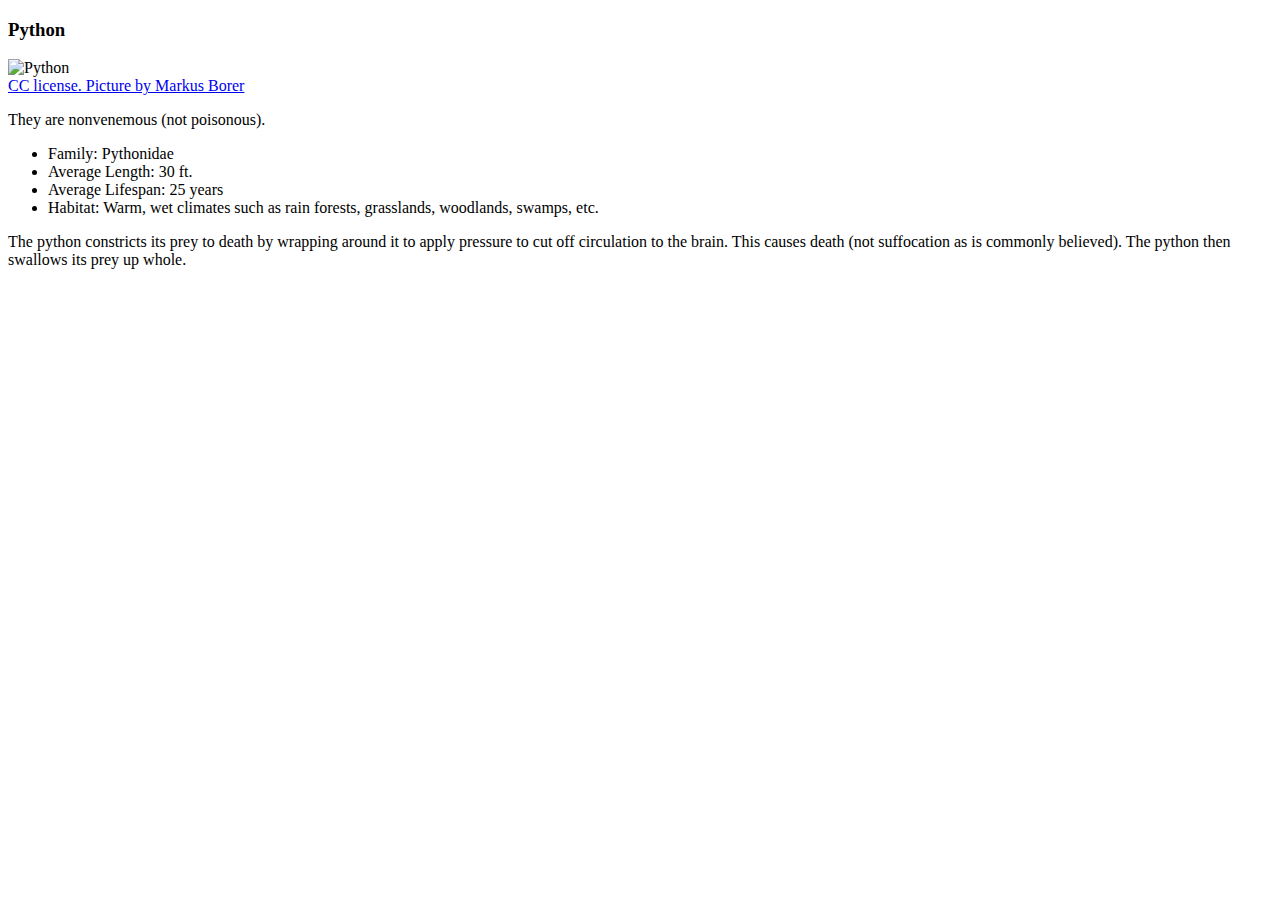
==== project-2/card.html @ 9cafa9b8 "move to project 2" ====
<!DOCTYPE html>
<html>
<head>
	<meta charset="utf-8">
	<title>Animal Trading Cards</title>
	<link href="styles.css" rel="stylesheet">
</head>
<body>
	<div class="card">
		<!-- your favorite animal's name goes here -->
		<h3>Python</h3>
		<!-- your favorite animal's image goes here -->
		<img class="snake" src="https://upload.wikimedia.org/wikipedia/commons/thumb/4/4a/Angolan_Dwarf_Python_%28Python_anchietae%29.jpg/1280px-Angolan_Dwarf_Python_%28Python_anchietae%29.jpg" alt="Python" width="300px">
		<br>
    <a href="https://creativecommons.org/licenses/by-sa/3.0/legalcode">CC license. Picture by Markus Borer</a>
		<div class="info">
			<!-- your favorite animal's interesting fact goes here -->
			<p class="int-fact">They are nonvenemous (not poisonous).</p>
			<ul class="list">
				<!-- your favorite animal's list items go here -->
				<li><span class="label">Family</span>: Pythonidae</li>
				<li><span class="label">Average Length</span>: 30 ft.</li>
				<li><span class="label">Average Lifespan</span>: 25 years</li>
				<li><span class="label">Habitat</span>: Warm, wet climates such as rain forests, grasslands, woodlands, swamps, etc.</li>
			</ul>
			<!-- your favorite animal's description goes here -->
			<p>The python constricts its prey to death by wrapping around it to apply pressure to cut off circulation to the brain. This causes death (not suffocation as is commonly believed). The python then swallows its prey up whole.</p>
			<!-- https://www.livescience.com/53785-python-facts.html -->
		</div>
	</div>
</body>
</html>
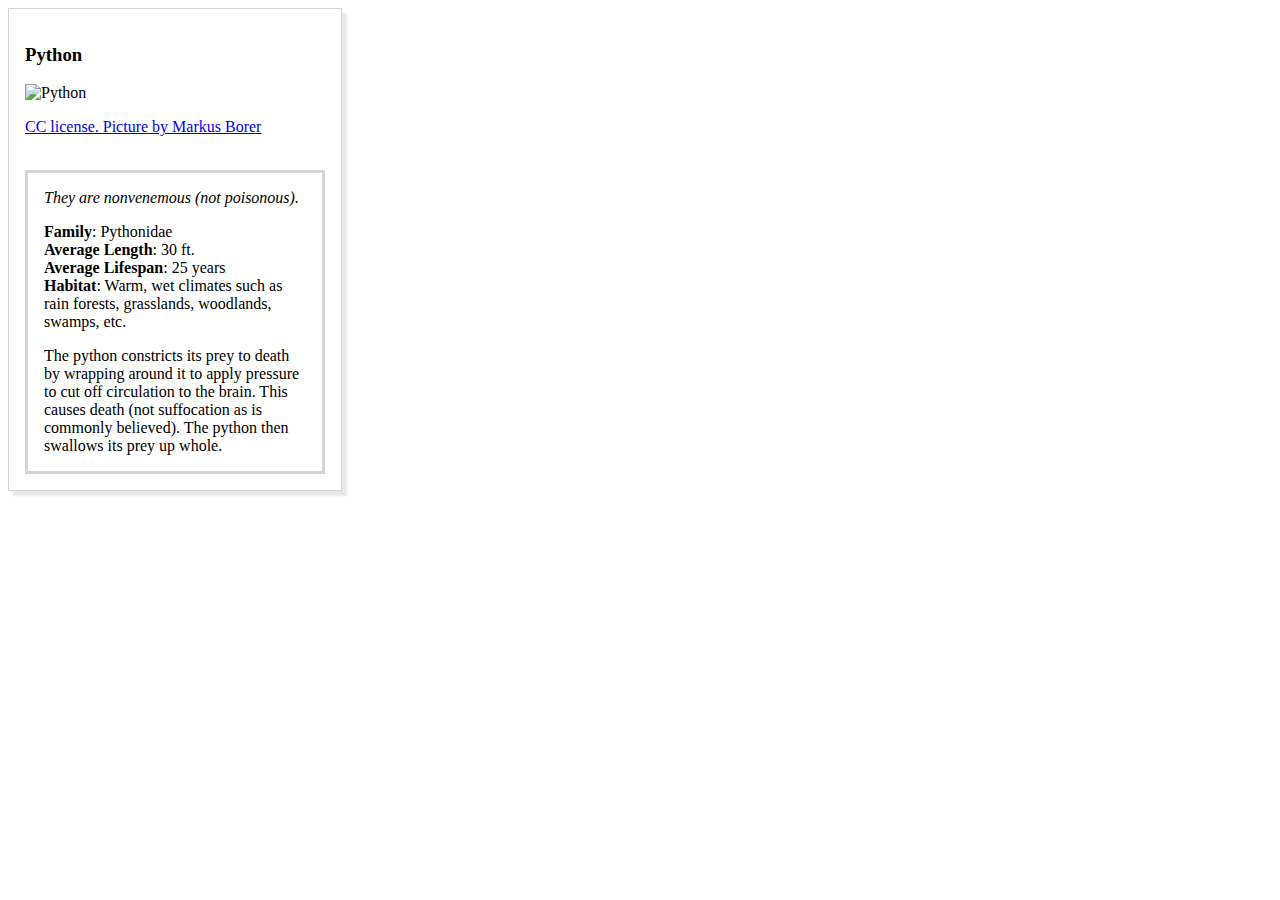
==== commit e813261b: "Update card.html" ====
--- a/project-2/card.html
+++ b/project-2/card.html
@@ -11,8 +11,8 @@
 		<h3>Python</h3>
 		<!-- your favorite animal's image goes here -->
 		<img class="snake" src="https://upload.wikimedia.org/wikipedia/commons/thumb/4/4a/Angolan_Dwarf_Python_%28Python_anchietae%29.jpg/1280px-Angolan_Dwarf_Python_%28Python_anchietae%29.jpg" alt="Python" width="300px">
+    <p class="reference"><a  href="https://creativecommons.org/licenses/by-sa/3.0/legalcode">CC license. Picture by Markus Borer</a></p>
 		<br>
-    <a href="https://creativecommons.org/licenses/by-sa/3.0/legalcode">CC license. Picture by Markus Borer</a>
 		<div class="info">
 			<!-- your favorite animal's interesting fact goes here -->
 			<p class="int-fact">They are nonvenemous (not poisonous).</p>
--- a/project-2/styles.css
+++ b/project-2/styles.css
@@ -0,0 +1,33 @@
+/* add your CSS here */
+.card {
+  border: 1px solid #d4d4d4;
+  box-shadow: 5px 5px 2px #e9e9e9;
+  display: table;
+  padding: 1em;
+}
+
+.int-fact {
+  font-style: italic;
+}
+
+.label {
+  font-weight: bold;
+}
+
+.list {
+  list-style-type: none;
+  padding: 0;
+}
+
+.snake {
+  width: 300px;
+  margin: auto;
+}
+
+.info {
+  border-style: solid;
+  border-color: #d4d4d4;
+  width: 262px;
+  display: block;
+  padding: 0 16px 0 16px;
+}
